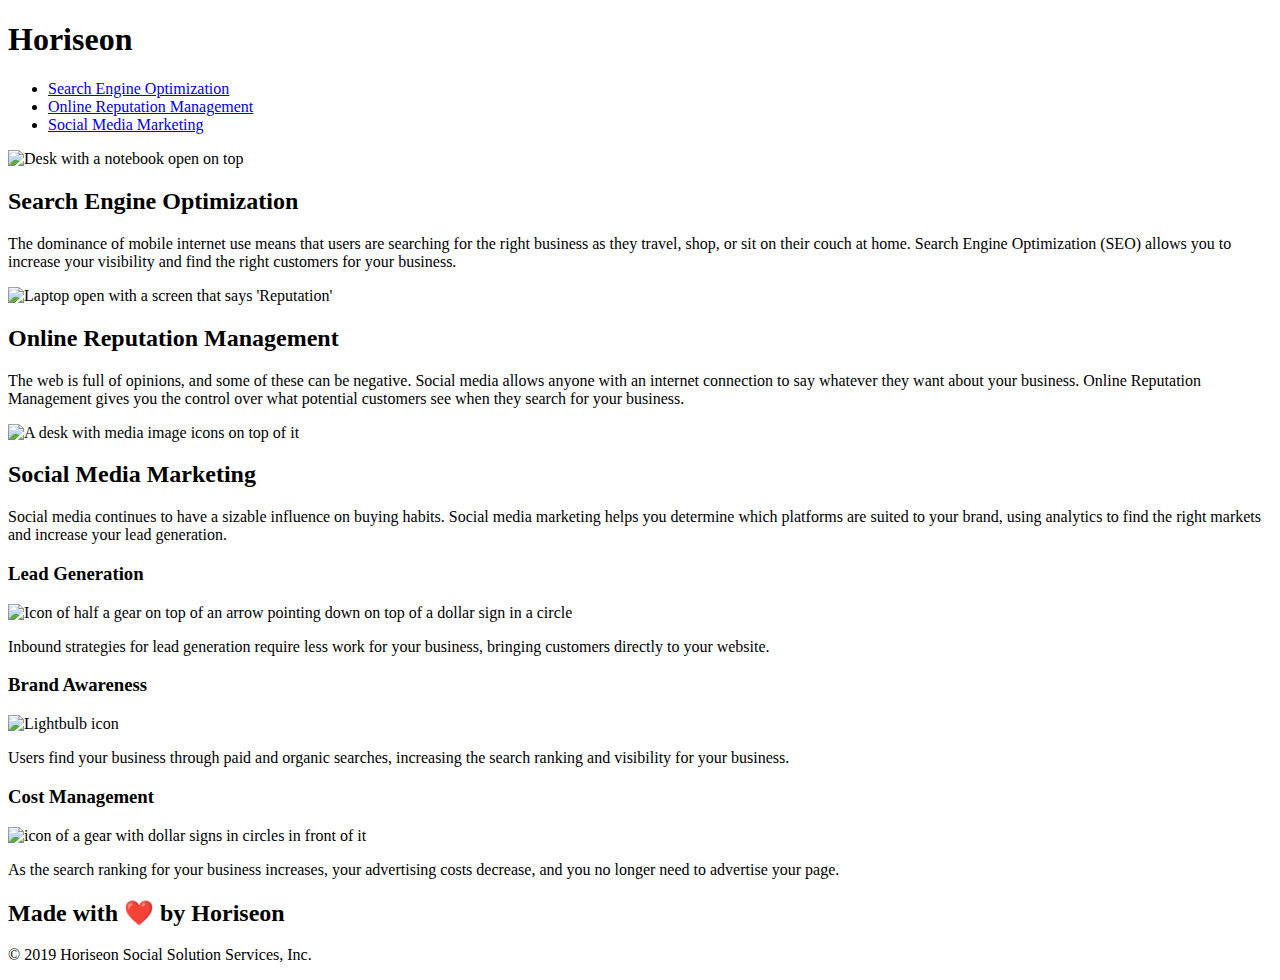
==== Develop/index.html @ 579f0fcd "Added new title and alt descriptions to all images" ====
<!DOCTYPE html>
<html lang="en-us">

<head>
    <meta charset="UTF-8" />
    <link rel="stylesheet" href="./assets/css/style.css">
    <title>Horiseon</title>
</head>

<body>
    <div class="header">
        <h1>Hori<span class="seo">seo</span>n</h1>
        <div>
            <ul>
                <li>
                    <a href="#search-engine-optimization">Search Engine Optimization</a>
                </li>
                <li>
                    <a href="#online-reputation-management">Online Reputation Management</a>
                </li>
                <li>
                    <a href="#social-media-marketing">Social Media Marketing</a>
                </li>
            </ul>
        </div>
    </div>
    <div class="hero"></div>
    <div class="content">
        <div class="search-engine-optimization">
            <img src="./assets/images/search-engine-optimization.jpg" class="float-left" alt="Desk with a notebook open on top"/>
            <h2>Search Engine Optimization</h2>
            <p>
                The dominance of mobile internet use means that users are searching for the right business as they travel, shop, or sit on their couch at home. Search Engine Optimization (SEO) allows you to increase your visibility and find the right customers for your business.
            </p>
        </div>
        <div id="online-reputation-management" class="online-reputation-management">
            <img src="./assets/images/online-reputation-management.jpg" class="float-right" alt="Laptop open with a screen that says 'Reputation'"/>
            <h2>Online Reputation Management</h2>
            <p>
                The web is full of opinions, and some of these can be negative. Social media allows anyone with an internet connection to say whatever they want about your business. Online Reputation Management gives you the control over what potential customers see when they search for your business.
            </p>
        </div>
        <div id="social-media-marketing" class="social-media-marketing">
            <img src="./assets/images/social-media-marketing.jpg" class="float-left" alt="A desk with media image icons on top of it"/>
            <h2>Social Media Marketing</h2>
            <p>
                Social media continues to have a sizable influence on buying habits. Social media marketing helps you determine which platforms are suited to your brand, using analytics to find the right markets and increase your lead generation.
            </p>
        </div>
    </div>
    <div class="benefits">
        <div class="benefit-lead">
            <h3>Lead Generation</h3>
            <img src="./assets/images/lead-generation.png" alt="Icon of half a gear on top of an arrow pointing down on top of a dollar sign in a circle"/>
            <p>
                Inbound strategies for lead generation require less work for your business, bringing customers directly to your website.
            </p>
        </div>
        <div class="benefit-brand">
            <h3>Brand Awareness</h3>
            <img src="./assets/images/brand-awareness.png" alt="Lightbulb icon"/>
            <p>
                Users find your business through paid and organic searches, increasing the search ranking and visibility for your business.
            </p>
        </div>
        <div class="benefit-cost">
            <h3>Cost Management</h3>
            <img src="./assets/images/cost-management.png" alt="icon of a gear with dollar signs in circles in front of it"/>
            <p>
                As the search ranking for your business increases, your advertising costs decrease, and you no longer need to advertise your page.
            </p>
        </div>
    </div>
    <div class="footer">
        <h2>Made with ❤️️ by Horiseon</h2>
        <p>
            &copy; 2019 Horiseon Social Solution Services, Inc.
        </p>
    </div>
</body>

</html>
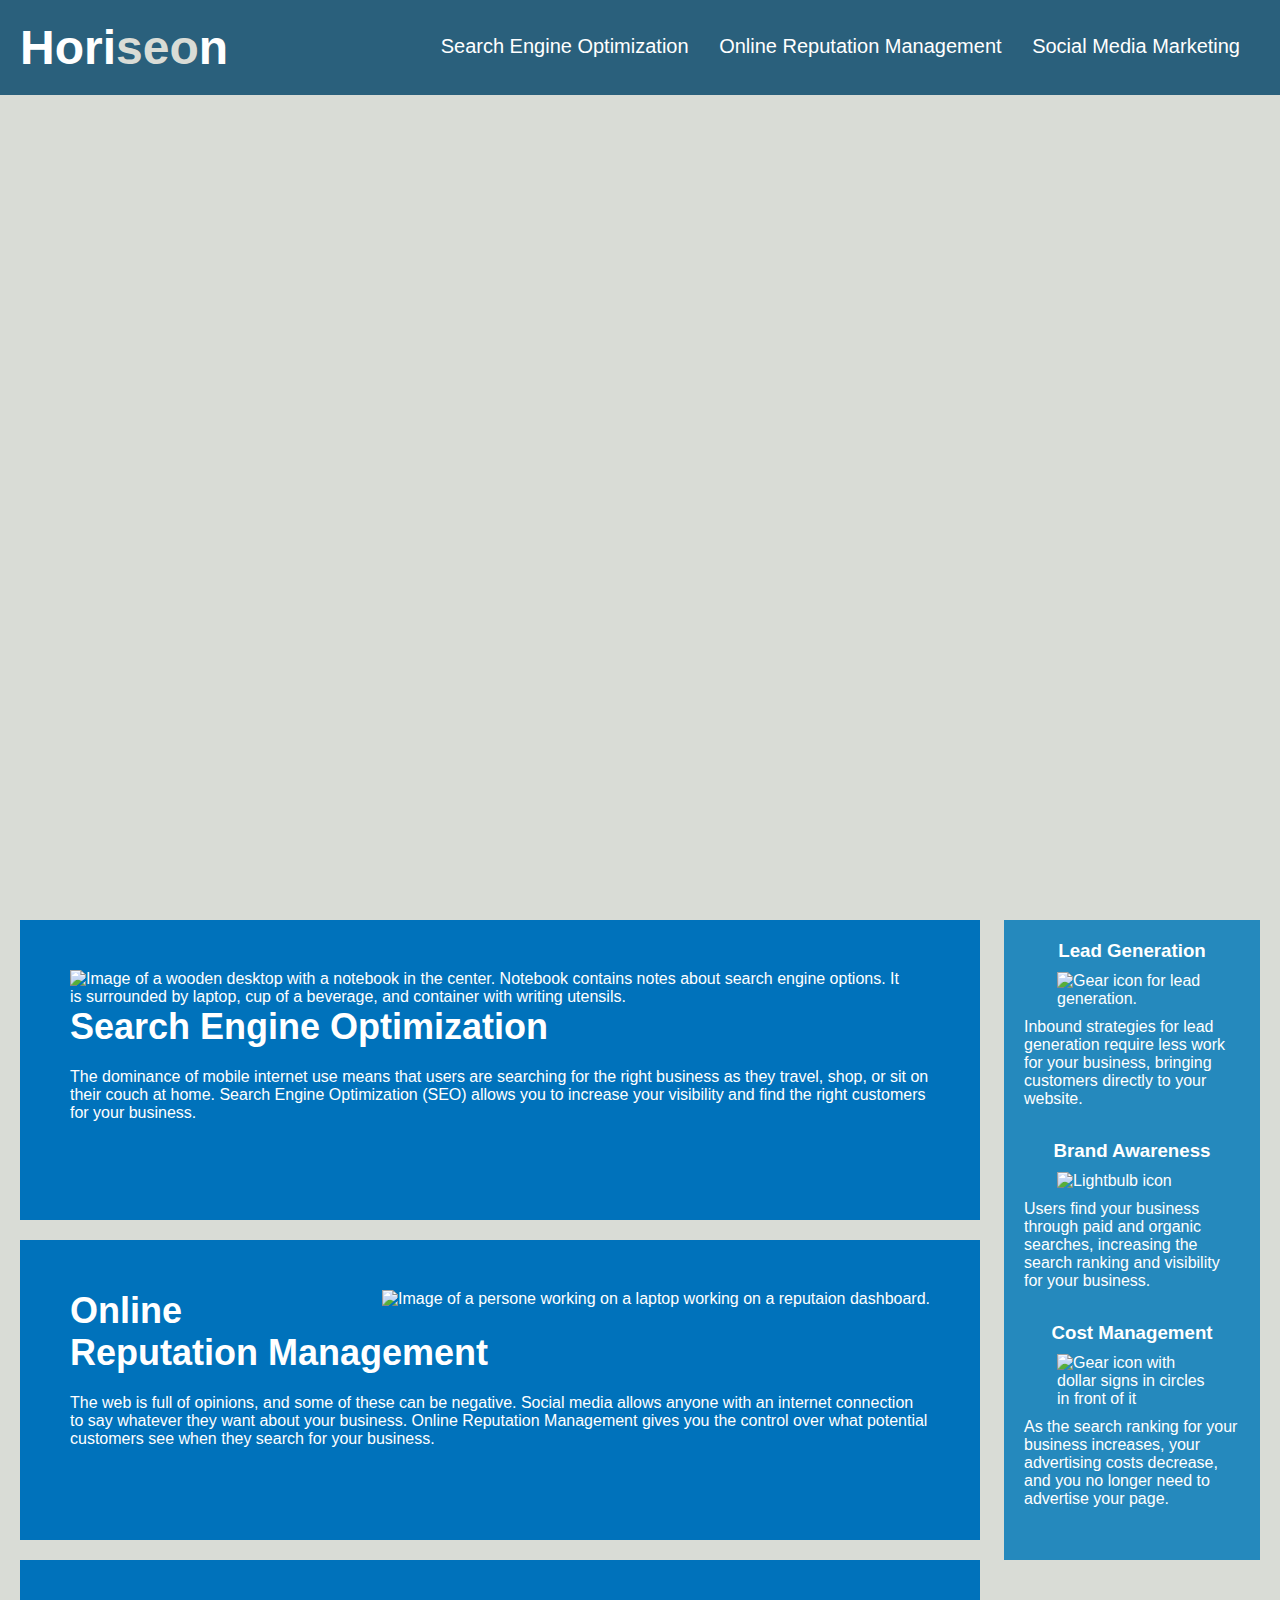
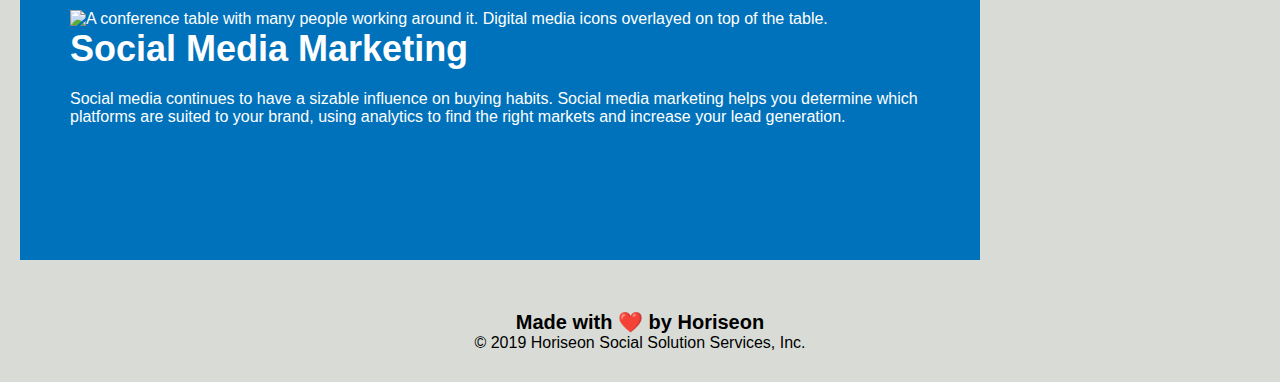
==== commit e88035e8: "Consolidated CSS rulesets and provided coresponding comments" ====
--- a/Develop/index.html
+++ b/Develop/index.html
@@ -26,22 +26,22 @@
     </div>
     <div class="hero"></div>
     <div class="content">
-        <div class="search-engine-optimization">
-            <img src="./assets/images/search-engine-optimization.jpg" class="float-left" alt="Desk with a notebook open on top"/>
+        <div class="content-style">
+            <img src="./assets/images/search-engine-optimization.jpg" class="float-left" alt="Image of a wooden desktop with a notebook in the center. Notebook contains notes about search engine options. It is surrounded by laptop, cup of a beverage, and container with writing utensils."/>
             <h2>Search Engine Optimization</h2>
             <p>
                 The dominance of mobile internet use means that users are searching for the right business as they travel, shop, or sit on their couch at home. Search Engine Optimization (SEO) allows you to increase your visibility and find the right customers for your business.
             </p>
         </div>
-        <div id="online-reputation-management" class="online-reputation-management">
-            <img src="./assets/images/online-reputation-management.jpg" class="float-right" alt="Laptop open with a screen that says 'Reputation'"/>
+        <div id="online-reputation-management" class="content-style">
+            <img src="./assets/images/online-reputation-management.jpg" class="float-right" alt="Image of a persone working on a laptop working on a reputaion dashboard."/>
             <h2>Online Reputation Management</h2>
             <p>
                 The web is full of opinions, and some of these can be negative. Social media allows anyone with an internet connection to say whatever they want about your business. Online Reputation Management gives you the control over what potential customers see when they search for your business.
             </p>
         </div>
-        <div id="social-media-marketing" class="social-media-marketing">
-            <img src="./assets/images/social-media-marketing.jpg" class="float-left" alt="A desk with media image icons on top of it"/>
+        <div id="social-media-marketing" class="content-style">
+            <img src="./assets/images/social-media-marketing.jpg" class="float-left" alt="A conference table with many people working around it. Digital media icons overlayed on top of the table."/>
             <h2>Social Media Marketing</h2>
             <p>
                 Social media continues to have a sizable influence on buying habits. Social media marketing helps you determine which platforms are suited to your brand, using analytics to find the right markets and increase your lead generation.
@@ -51,7 +51,7 @@
     <div class="benefits">
         <div class="benefit-lead">
             <h3>Lead Generation</h3>
-            <img src="./assets/images/lead-generation.png" alt="Icon of half a gear on top of an arrow pointing down on top of a dollar sign in a circle"/>
+            <img src="./assets/images/lead-generation.png" alt="Gear icon for lead generation."/>
             <p>
                 Inbound strategies for lead generation require less work for your business, bringing customers directly to your website.
             </p>
@@ -65,7 +65,7 @@
         </div>
         <div class="benefit-cost">
             <h3>Cost Management</h3>
-            <img src="./assets/images/cost-management.png" alt="icon of a gear with dollar signs in circles in front of it"/>
+            <img src="./assets/images/cost-management.png" alt="Gear icon with dollar signs in circles in front of it"/>
             <p>
                 As the search ranking for your business increases, your advertising costs decrease, and you no longer need to advertise your page.
             </p>
--- a/Develop/assets/css/style.css
+++ b/Develop/assets/css/style.css
@@ -0,0 +1,238 @@
+* {
+    box-sizing: border-box;
+    padding: 0;
+    margin: 0;
+}
+
+body {
+    background-color: #d9dcd6;
+}
+
+.header {
+    padding: 20px;
+    font-family: 'Trebuchet MS', 'Lucida Sans Unicode', 'Lucida Grande', 'Lucida Sans', Arial, sans-serif;
+    background-color: #2a607c;
+    color: #ffffff;
+}
+
+.header h1 {
+    display: inline-block;
+    font-size: 48px;
+}
+
+.header h1 .seo {
+    color: #d9dcd6;
+}
+
+.header div {
+    padding-top: 15px;
+    margin-right: 20px;
+    float: right;
+    font-family: 'Gill Sans', 'Gill Sans MT', Calibri, 'Trebuchet MS', sans-serif;
+    font-size: 20px;
+}
+
+.header div ul {
+    list-style-type: none;
+}
+
+.header div ul li {
+    display: inline-block;
+    margin-left: 25px;
+}
+
+a {
+    color: #ffffff;
+    text-decoration: none;
+}
+
+p {
+    font-size: 16px;
+}
+
+.hero {
+    height: 800px;
+    width: 100%;
+    margin-bottom: 25px;
+    background-image: url("../images/digital-marketing-meeting.jpg");
+    background-size: cover;
+    background-position: center;
+}
+
+.float-left {
+    float: left;
+    margin-right: 25px;
+}
+
+.float-right {
+    float: right;
+    margin-left: 25px;
+}
+
+.content {
+    width: 75%;
+    display: inline-block;
+    margin-left: 20px;
+}
+
+.benefits {
+    margin-right: 20px;
+    padding: 20px;
+    clear: both;
+    float: right;
+    width: 20%;
+    height: 100%;
+    font-family: 'Gill Sans', 'Gill Sans MT', Calibri, 'Trebuchet MS', sans-serif;
+    background-color: #2589bd;
+}
+
+.benefit-lead {
+    margin-bottom: 32px;
+    color: #ffffff;
+}
+
+.benefit-brand {
+    margin-bottom: 32px;
+    color: #ffffff;
+}
+
+.benefit-cost {
+    margin-bottom: 32px;
+    color: #ffffff;
+}
+
+/* Side box title stylization */
+
+.benefit-lead h3, 
+.benefit-brand h3, 
+.benefit-cost h3 {
+    margin-bottom: 10px;
+    text-align: center;
+}
+
+/* .benefit-brand h3 {
+    margin-bottom: 10px;
+    text-align: center;
+}
+
+.benefit-cost h3 {
+    margin-bottom: 10px;
+    text-align: center;
+} */
+
+
+
+/* Side box image stylization */
+
+.benefit-lead img,
+.benefit-brand img,
+.benefit-cost img {
+    display: block;
+    margin: 10px auto;
+    max-width: 150px;
+}
+
+/* .benefit-brand img {
+    display: block;
+    margin: 10px auto;
+    max-width: 150px;
+}
+
+.benefit-cost img {
+    display: block;
+    margin: 10px auto;
+    max-width: 150px;
+} */
+
+
+
+/* Stylization for the content container */
+
+.content-style {
+    margin-bottom: 20px;
+    padding: 50px;
+    height: 300px;
+    font-family: 'Gill Sans', 'Gill Sans MT', Calibri, 'Trebuchet MS', sans-serif;
+    background-color: #0072bb;
+    color: #ffffff;
+}
+
+/* .search-engine-optimization {
+    margin-bottom: 20px;
+    padding: 50px;
+    height: 300px;
+    font-family: 'Gill Sans', 'Gill Sans MT', Calibri, 'Trebuchet MS', sans-serif;
+    background-color: #0072bb;
+    color: #ffffff;
+}
+
+.online-reputation-management {
+    margin-bottom: 20px;
+    padding: 50px;
+    height: 300px;
+    font-family: 'Gill Sans', 'Gill Sans MT', Calibri, 'Trebuchet MS', sans-serif;
+    background-color: #0072bb;
+    color: #ffffff;
+}
+
+.social-media-marketing {
+    margin-bottom: 20px;
+    padding: 50px;
+    height: 300px;
+    font-family: 'Gill Sans', 'Gill Sans MT', Calibri, 'Trebuchet MS', sans-serif;
+    background-color: #0072bb;
+    color: #ffffff;
+} */
+
+
+/* Stylization for content images */
+
+.content-style img {
+    max-height: 200px;
+}
+
+/* .search-engine-optimization img {
+    max-height: 200px;
+}
+
+.online-reputation-management img {
+    max-height: 200px;
+}
+
+.social-media-marketing img {
+    max-height: 200px;
+} */
+
+
+/* Stylization for content <h2> tags */
+
+.content-style h2 {
+    margin-bottom: 20px;
+    font-size: 36px;
+}
+
+/* .search-engine-optimization h2 {
+    margin-bottom: 20px;
+    font-size: 36px;
+}
+
+.online-reputation-management h2 {
+    margin-bottom: 20px;
+    font-size: 36px;
+}
+
+.social-media-marketing h2 {
+    margin-bottom: 20px;
+    font-size: 36px;
+} */
+
+.footer {
+    padding: 30px;
+    clear: both;
+    font-family: 'Trebuchet MS', 'Lucida Sans Unicode', 'Lucida Grande', 'Lucida Sans', Arial, sans-serif;
+    text-align: center;
+}
+
+.footer h2 {
+    font-size: 20px;
+}
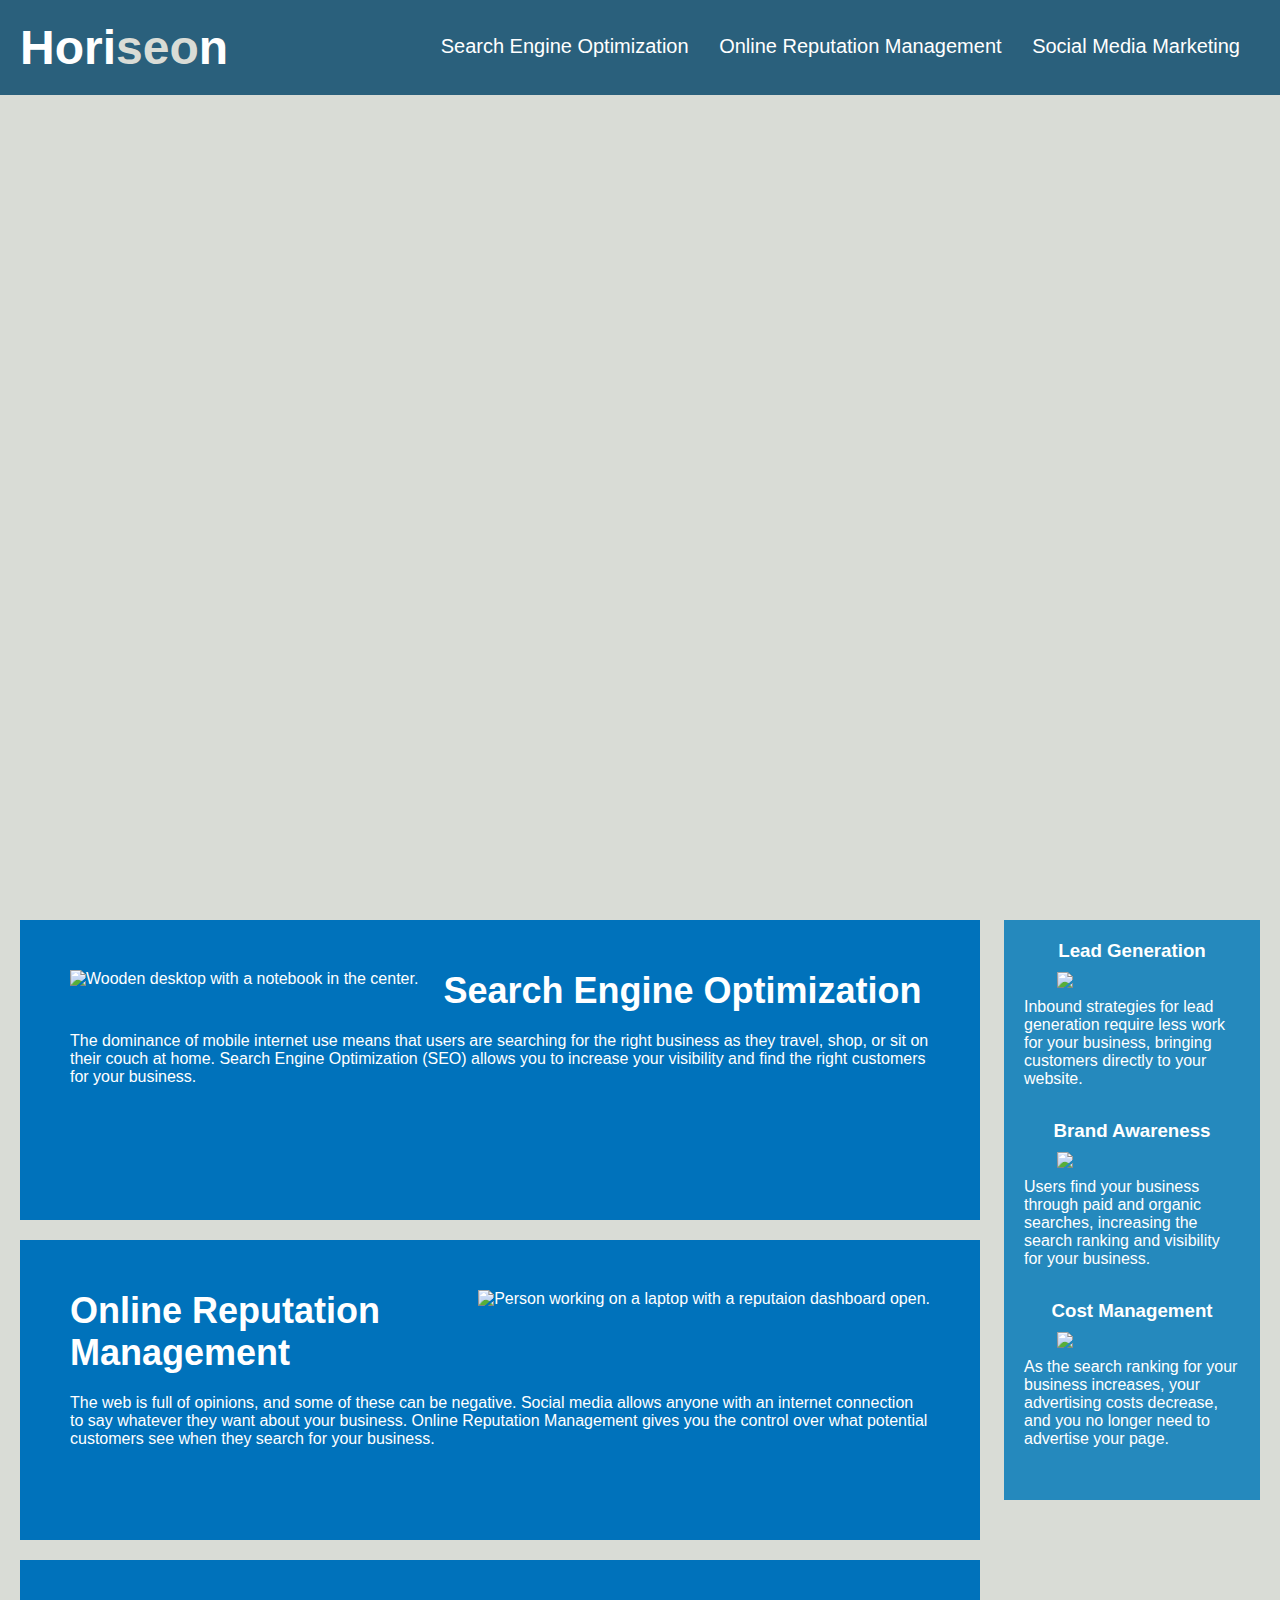
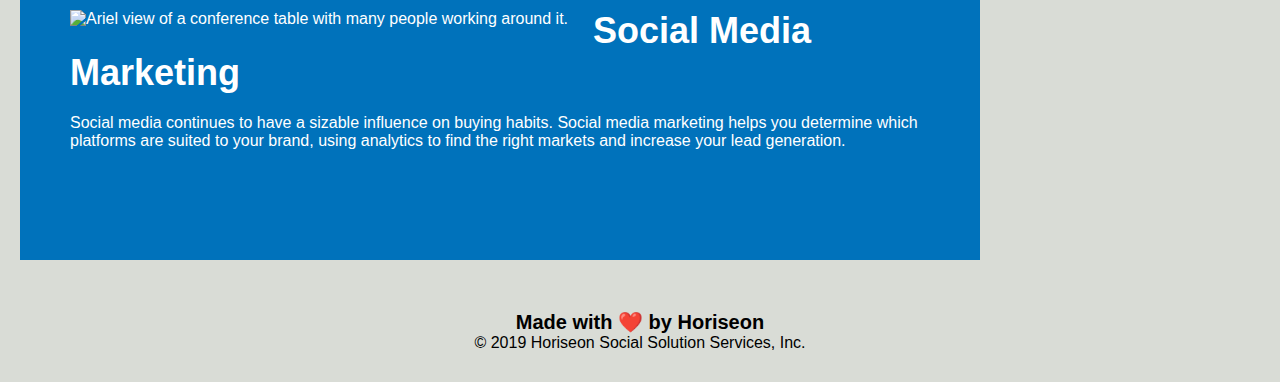
==== commit 55acb1dd: "Made adjustments to alt text to reflect industry standards" ====
--- a/Develop/index.html
+++ b/Develop/index.html
@@ -26,22 +26,22 @@
     </div>
     <div class="hero"></div>
     <div class="content">
-        <div class="content-style">
-            <img src="./assets/images/search-engine-optimization.jpg" class="float-left" alt="Image of a wooden desktop with a notebook in the center. Notebook contains notes about search engine options. It is surrounded by laptop, cup of a beverage, and container with writing utensils."/>
+        <div id="search-engine-optimization" class="search-engine-optimization">
+            <img src="./assets/images/search-engine-optimization.jpg" class="float-left" alt="Wooden desktop with a notebook in the center."/>
             <h2>Search Engine Optimization</h2>
             <p>
                 The dominance of mobile internet use means that users are searching for the right business as they travel, shop, or sit on their couch at home. Search Engine Optimization (SEO) allows you to increase your visibility and find the right customers for your business.
             </p>
         </div>
-        <div id="online-reputation-management" class="content-style">
-            <img src="./assets/images/online-reputation-management.jpg" class="float-right" alt="Image of a persone working on a laptop working on a reputaion dashboard."/>
+        <div id="online-reputation-management" class="online-reputation-management">
+            <img src="./assets/images/online-reputation-management.jpg" class="float-right" alt="Person working on a laptop with a reputaion dashboard open."/>
             <h2>Online Reputation Management</h2>
             <p>
                 The web is full of opinions, and some of these can be negative. Social media allows anyone with an internet connection to say whatever they want about your business. Online Reputation Management gives you the control over what potential customers see when they search for your business.
             </p>
         </div>
-        <div id="social-media-marketing" class="content-style">
-            <img src="./assets/images/social-media-marketing.jpg" class="float-left" alt="A conference table with many people working around it. Digital media icons overlayed on top of the table."/>
+        <div id="social-media-marketing" class="social-media-marketing">
+            <img src="./assets/images/social-media-marketing.jpg" class="float-left" alt="Ariel view of a conference table with many people working around it."/>
             <h2>Social Media Marketing</h2>
             <p>
                 Social media continues to have a sizable influence on buying habits. Social media marketing helps you determine which platforms are suited to your brand, using analytics to find the right markets and increase your lead generation.
@@ -51,21 +51,21 @@
     <div class="benefits">
         <div class="benefit-lead">
             <h3>Lead Generation</h3>
-            <img src="./assets/images/lead-generation.png" alt="Gear icon for lead generation."/>
+            <img src="./assets/images/lead-generation.png"/>
             <p>
                 Inbound strategies for lead generation require less work for your business, bringing customers directly to your website.
             </p>
         </div>
         <div class="benefit-brand">
             <h3>Brand Awareness</h3>
-            <img src="./assets/images/brand-awareness.png" alt="Lightbulb icon"/>
+            <img src="./assets/images/brand-awareness.png"/>
             <p>
                 Users find your business through paid and organic searches, increasing the search ranking and visibility for your business.
             </p>
         </div>
         <div class="benefit-cost">
             <h3>Cost Management</h3>
-            <img src="./assets/images/cost-management.png" alt="Gear icon with dollar signs in circles in front of it"/>
+            <img src="./assets/images/cost-management.png"/>
             <p>
                 As the search ranking for your business increases, your advertising costs decrease, and you no longer need to advertise your page.
             </p>
--- a/Develop/assets/css/style.css
+++ b/Develop/assets/css/style.css
@@ -86,43 +86,26 @@
     background-color: #2589bd;
 }
 
-.benefit-lead {
-    margin-bottom: 32px;
-    color: #ffffff;
-}
 
-.benefit-brand {
-    margin-bottom: 32px;
-    color: #ffffff;
-}
+/* Sidebox container stylization */
 
+.benefit-lead,
+.benefit-brand,
 .benefit-cost {
     margin-bottom: 32px;
     color: #ffffff;
 }
 
-/* Side box title stylization */
 
-.benefit-lead h3, 
-.benefit-brand h3, 
+.benefit-lead h3,
+.benefit-brand h3,
 .benefit-cost h3 {
     margin-bottom: 10px;
     text-align: center;
 }
 
-/* .benefit-brand h3 {
-    margin-bottom: 10px;
-    text-align: center;
-}
+/* Sidebox image stylization */
 
-.benefit-cost h3 {
-    margin-bottom: 10px;
-    text-align: center;
-} */
-
-
-
-/* Side box image stylization */
 
 .benefit-lead img,
 .benefit-brand img,
@@ -132,23 +115,11 @@
     max-width: 150px;
 }
 
-/* .benefit-brand img {
-    display: block;
-    margin: 10px auto;
-    max-width: 150px;
-}
-
-.benefit-cost img {
-    display: block;
-    margin: 10px auto;
-    max-width: 150px;
-} */
-
-
-
 /* Stylization for the content container */
 
-.content-style {
+.search-engine-optimization,
+.online-reputation-management,
+.social-media-marketing {
     margin-bottom: 20px;
     padding: 50px;
     height: 300px;
@@ -157,74 +128,22 @@
     color: #ffffff;
 }
 
-/* .search-engine-optimization {
-    margin-bottom: 20px;
-    padding: 50px;
-    height: 300px;
-    font-family: 'Gill Sans', 'Gill Sans MT', Calibri, 'Trebuchet MS', sans-serif;
-    background-color: #0072bb;
-    color: #ffffff;
-}
+/* Content image stylization */
 
-.online-reputation-management {
-    margin-bottom: 20px;
-    padding: 50px;
-    height: 300px;
-    font-family: 'Gill Sans', 'Gill Sans MT', Calibri, 'Trebuchet MS', sans-serif;
-    background-color: #0072bb;
-    color: #ffffff;
-}
-
-.social-media-marketing {
-    margin-bottom: 20px;
-    padding: 50px;
-    height: 300px;
-    font-family: 'Gill Sans', 'Gill Sans MT', Calibri, 'Trebuchet MS', sans-serif;
-    background-color: #0072bb;
-    color: #ffffff;
-} */
-
-
-/* Stylization for content images */
-
-.content-style img {
+.search-engine-optimization img, 
+.online-reputation-management img,
+.social-media-marketing img {
     max-height: 200px;
 }
 
-/* .search-engine-optimization img {
-    max-height: 200px;
-}
+/* Content headings stylization */
 
-.online-reputation-management img {
-    max-height: 200px;
-}
-
-.social-media-marketing img {
-    max-height: 200px;
-} */
-
-
-/* Stylization for content <h2> tags */
-
-.content-style h2 {
+.search-engine-optimization h2,
+.online-reputation-management h2,
+.social-media-marketing h2 {
     margin-bottom: 20px;
     font-size: 36px;
 }
-
-/* .search-engine-optimization h2 {
-    margin-bottom: 20px;
-    font-size: 36px;
-}
-
-.online-reputation-management h2 {
-    margin-bottom: 20px;
-    font-size: 36px;
-}
-
-.social-media-marketing h2 {
-    margin-bottom: 20px;
-    font-size: 36px;
-} */
 
 .footer {
     padding: 30px;
